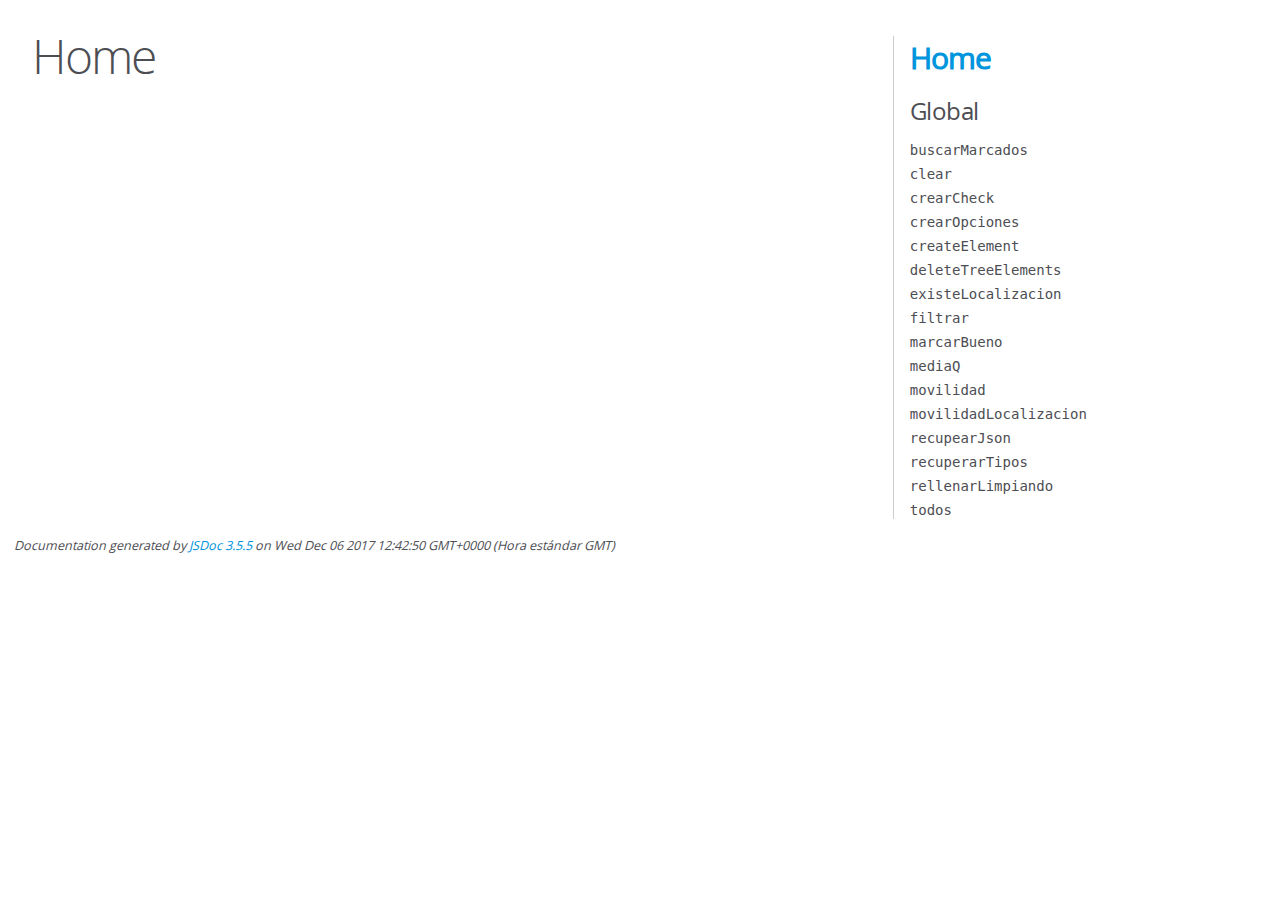
==== JSDocs/index.html @ 2aa0b310 "JSDoc" ====
<!DOCTYPE html>
<html lang="en">
<head>
    <meta charset="utf-8">
    <title>JSDoc: Home</title>

    <script src="scripts/prettify/prettify.js"> </script>
    <script src="scripts/prettify/lang-css.js"> </script>
    <!--[if lt IE 9]>
      <script src="//html5shiv.googlecode.com/svn/trunk/html5.js"></script>
    <![endif]-->
    <link type="text/css" rel="stylesheet" href="styles/prettify-tomorrow.css">
    <link type="text/css" rel="stylesheet" href="styles/jsdoc-default.css">
</head>

<body>

<div id="main">

    <h1 class="page-title">Home</h1>

    



    


    <h3> </h3>










    









</div>

<nav>
    <h2><a href="index.html">Home</a></h2><h3>Global</h3><ul><li><a href="global.html#buscarMarcados">buscarMarcados</a></li><li><a href="global.html#clear">clear</a></li><li><a href="global.html#crearCheck">crearCheck</a></li><li><a href="global.html#crearOpciones">crearOpciones</a></li><li><a href="global.html#createElement">createElement</a></li><li><a href="global.html#deleteTreeElements">deleteTreeElements</a></li><li><a href="global.html#existeLocalizacion">existeLocalizacion</a></li><li><a href="global.html#filtrar">filtrar</a></li><li><a href="global.html#marcarBueno">marcarBueno</a></li><li><a href="global.html#mediaQ">mediaQ</a></li><li><a href="global.html#movilidad">movilidad</a></li><li><a href="global.html#movilidadLocalizacion">movilidadLocalizacion</a></li><li><a href="global.html#recupearJson">recupearJson</a></li><li><a href="global.html#recuperarTipos">recuperarTipos</a></li><li><a href="global.html#rellenarLimpiando">rellenarLimpiando</a></li><li><a href="global.html#todos">todos</a></li></ul>
</nav>

<br class="clear">

<footer>
    Documentation generated by <a href="https://github.com/jsdoc3/jsdoc">JSDoc 3.5.5</a> on Wed Dec 06 2017 12:42:50 GMT+0000 (Hora estándar GMT)
</footer>

<script> prettyPrint(); </script>
<script src="scripts/linenumber.js"> </script>
</body>
</html>
---- JSDocs/styles/prettify-tomorrow.css ----
/* Tomorrow Theme */
/* Original theme - https://github.com/chriskempson/tomorrow-theme */
/* Pretty printing styles. Used with prettify.js. */
/* SPAN elements with the classes below are added by prettyprint. */
/* plain text */
.pln {
  color: #4d4d4c; }

@media screen {
  /* string content */
  .str {
    color: #718c00; }

  /* a keyword */
  .kwd {
    color: #8959a8; }

  /* a comment */
  .com {
    color: #8e908c; }

  /* a type name */
  .typ {
    color: #4271ae; }

  /* a literal value */
  .lit {
    color: #f5871f; }

  /* punctuation */
  .pun {
    color: #4d4d4c; }

  /* lisp open bracket */
  .opn {
    color: #4d4d4c; }

  /* lisp close bracket */
  .clo {
    color: #4d4d4c; }

  /* a markup tag name */
  .tag {
    color: #c82829; }

  /* a markup attribute name */
  .atn {
    color: #f5871f; }

  /* a markup attribute value */
  .atv {
    color: #3e999f; }

  /* a declaration */
  .dec {
    color: #f5871f; }

  /* a variable name */
  .var {
    color: #c82829; }

  /* a function name */
  .fun {
    color: #4271ae; } }
/* Use higher contrast and text-weight for printable form. */
@media print, projection {
  .str {
    color: #060; }

  .kwd {
    color: #006;
    font-weight: bold; }

  .com {
    color: #600;
    font-style: italic; }

  .typ {
    color: #404;
    font-weight: bold; }

  .lit {
    color: #044; }

  .pun, .opn, .clo {
    color: #440; }

  .tag {
    color: #006;
    font-weight: bold; }

  .atn {
    color: #404; }

  .atv {
    color: #060; } }
/* Style */
/*
pre.prettyprint {
  background: white;
  font-family: Consolas, Monaco, 'Andale Mono', monospace;
  font-size: 12px;
  line-height: 1.5;
  border: 1px solid #ccc;
  padding: 10px; }
*/

/* Specify class=linenums on a pre to get line numbering */
ol.linenums {
  margin-top: 0;
  margin-bottom: 0; }

/* IE indents via margin-left */
li.L0,
li.L1,
li.L2,
li.L3,
li.L4,
li.L5,
li.L6,
li.L7,
li.L8,
li.L9 {
  /* */ }

/* Alternate shading for lines */
li.L1,
li.L3,
li.L5,
li.L7,
li.L9 {
  /* */ }
---- JSDocs/styles/jsdoc-default.css ----
@font-face {
    font-family: 'Open Sans';
    font-weight: normal;
    font-style: normal;
    src: url('../fonts/OpenSans-Regular-webfont.eot');
    src:
        local('Open Sans'),
        local('OpenSans'),
        url('../fonts/OpenSans-Regular-webfont.eot?#iefix') format('embedded-opentype'),
        url('../fonts/OpenSans-Regular-webfont.woff') format('woff'),
        url('../fonts/OpenSans-Regular-webfont.svg#open_sansregular') format('svg');
}

@font-face {
    font-family: 'Open Sans Light';
    font-weight: normal;
    font-style: normal;
    src: url('../fonts/OpenSans-Light-webfont.eot');
    src:
        local('Open Sans Light'),
        local('OpenSans Light'),
        url('../fonts/OpenSans-Light-webfont.eot?#iefix') format('embedded-opentype'),
        url('../fonts/OpenSans-Light-webfont.woff') format('woff'),
        url('../fonts/OpenSans-Light-webfont.svg#open_sanslight') format('svg');
}

html
{
    overflow: auto;
    background-color: #fff;
    font-size: 14px;
}

body
{
    font-family: 'Open Sans', sans-serif;
    line-height: 1.5;
    color: #4d4e53;
    background-color: white;
}

a, a:visited, a:active {
    color: #0095dd;
    text-decoration: none;
}

a:hover {
    text-decoration: underline;
}

header
{
    display: block;
    padding: 0px 4px;
}

tt, code, kbd, samp {
    font-family: Consolas, Monaco, 'Andale Mono', monospace;
}

.class-description {
    font-size: 130%;
    line-height: 140%;
    margin-bottom: 1em;
    margin-top: 1em;
}

.class-description:empty {
    margin: 0;
}

#main {
    float: left;
    width: 70%;
}

article dl {
    margin-bottom: 40px;
}

article img {
  max-width: 100%;
}

section
{
    display: block;
    background-color: #fff;
    padding: 12px 24px;
    border-bottom: 1px solid #ccc;
    margin-right: 30px;
}

.variation {
    display: none;
}

.signature-attributes {
    font-size: 60%;
    color: #aaa;
    font-style: italic;
    font-weight: lighter;
}

nav
{
    display: block;
    float: right;
    margin-top: 28px;
    width: 30%;
    box-sizing: border-box;
    border-left: 1px solid #ccc;
    padding-left: 16px;
}

nav ul {
    font-family: 'Lucida Grande', 'Lucida Sans Unicode', arial, sans-serif;
    font-size: 100%;
    line-height: 17px;
    padding: 0;
    margin: 0;
    list-style-type: none;
}

nav ul a, nav ul a:visited, nav ul a:active {
    font-family: Consolas, Monaco, 'Andale Mono', monospace;
    line-height: 18px;
    color: #4D4E53;
}

nav h3 {
    margin-top: 12px;
}

nav li {
    margin-top: 6px;
}

footer {
    display: block;
    padding: 6px;
    margin-top: 12px;
    font-style: italic;
    font-size: 90%;
}

h1, h2, h3, h4 {
    font-weight: 200;
    margin: 0;
}

h1
{
    font-family: 'Open Sans Light', sans-serif;
    font-size: 48px;
    letter-spacing: -2px;
    margin: 12px 24px 20px;
}

h2, h3.subsection-title
{
    font-size: 30px;
    font-weight: 700;
    letter-spacing: -1px;
    margin-bottom: 12px;
}

h3
{
    font-size: 24px;
    letter-spacing: -0.5px;
    margin-bottom: 12px;
}

h4
{
    font-size: 18px;
    letter-spacing: -0.33px;
    margin-bottom: 12px;
    color: #4d4e53;
}

h5, .container-overview .subsection-title
{
    font-size: 120%;
    font-weight: bold;
    letter-spacing: -0.01em;
    margin: 8px 0 3px 0;
}

h6
{
    font-size: 100%;
    letter-spacing: -0.01em;
    margin: 6px 0 3px 0;
    font-style: italic;
}

table
{
    border-spacing: 0;
    border: 0;
    border-collapse: collapse;
}

td, th
{
    border: 1px solid #ddd;
    margin: 0px;
    text-align: left;
    vertical-align: top;
    padding: 4px 6px;
    display: table-cell;
}

thead tr
{
    background-color: #ddd;
    font-weight: bold;
}

th { border-right: 1px solid #aaa; }
tr > th:last-child { border-right: 1px solid #ddd; }

.ancestors, .attribs { color: #999; }
.ancestors a, .attribs a
{
    color: #999 !important;
    text-decoration: none;
}

.clear
{
    clear: both;
}

.important
{
    font-weight: bold;
    color: #950B02;
}

.yes-def {
    text-indent: -1000px;
}

.type-signature {
    color: #aaa;
}

.name, .signature {
    font-family: Consolas, Monaco, 'Andale Mono', monospace;
}

.details { margin-top: 14px; border-left: 2px solid #DDD; }
.details dt { width: 120px; float: left; padding-left: 10px;  padding-top: 6px; }
.details dd { margin-left: 70px; }
.details ul { margin: 0; }
.details ul { list-style-type: none; }
.details li { margin-left: 30px; padding-top: 6px; }
.details pre.prettyprint { margin: 0 }
.details .object-value { padding-top: 0; }

.description {
    margin-bottom: 1em;
    margin-top: 1em;
}

.code-caption
{
    font-style: italic;
    font-size: 107%;
    margin: 0;
}

.prettyprint
{
    border: 1px solid #ddd;
    width: 80%;
    overflow: auto;
}

.prettyprint.source {
    width: inherit;
}

.prettyprint code
{
    font-size: 100%;
    line-height: 18px;
    display: block;
    padding: 4px 12px;
    margin: 0;
    background-color: #fff;
    color: #4D4E53;
}

.prettyprint code span.line
{
  display: inline-block;
}

.prettyprint.linenums
{
  padding-left: 70px;
  -webkit-user-select: none;
  -moz-user-select: none;
  -ms-user-select: none;
  user-select: none;
}

.prettyprint.linenums ol
{
  padding-left: 0;
}

.prettyprint.linenums li
{
  border-left: 3px #ddd solid;
}

.prettyprint.linenums li.selected,
.prettyprint.linenums li.selected *
{
  background-color: lightyellow;
}

.prettyprint.linenums li *
{
  -webkit-user-select: text;
  -moz-user-select: text;
  -ms-user-select: text;
  user-select: text;
}

.params .name, .props .name, .name code {
    color: #4D4E53;
    font-family: Consolas, Monaco, 'Andale Mono', monospace;
    font-size: 100%;
}

.params td.description > p:first-child,
.props td.description > p:first-child
{
    margin-top: 0;
    padding-top: 0;
}

.params td.description > p:last-child,
.props td.description > p:last-child
{
    margin-bottom: 0;
    padding-bottom: 0;
}

.disabled {
    color: #454545;
}
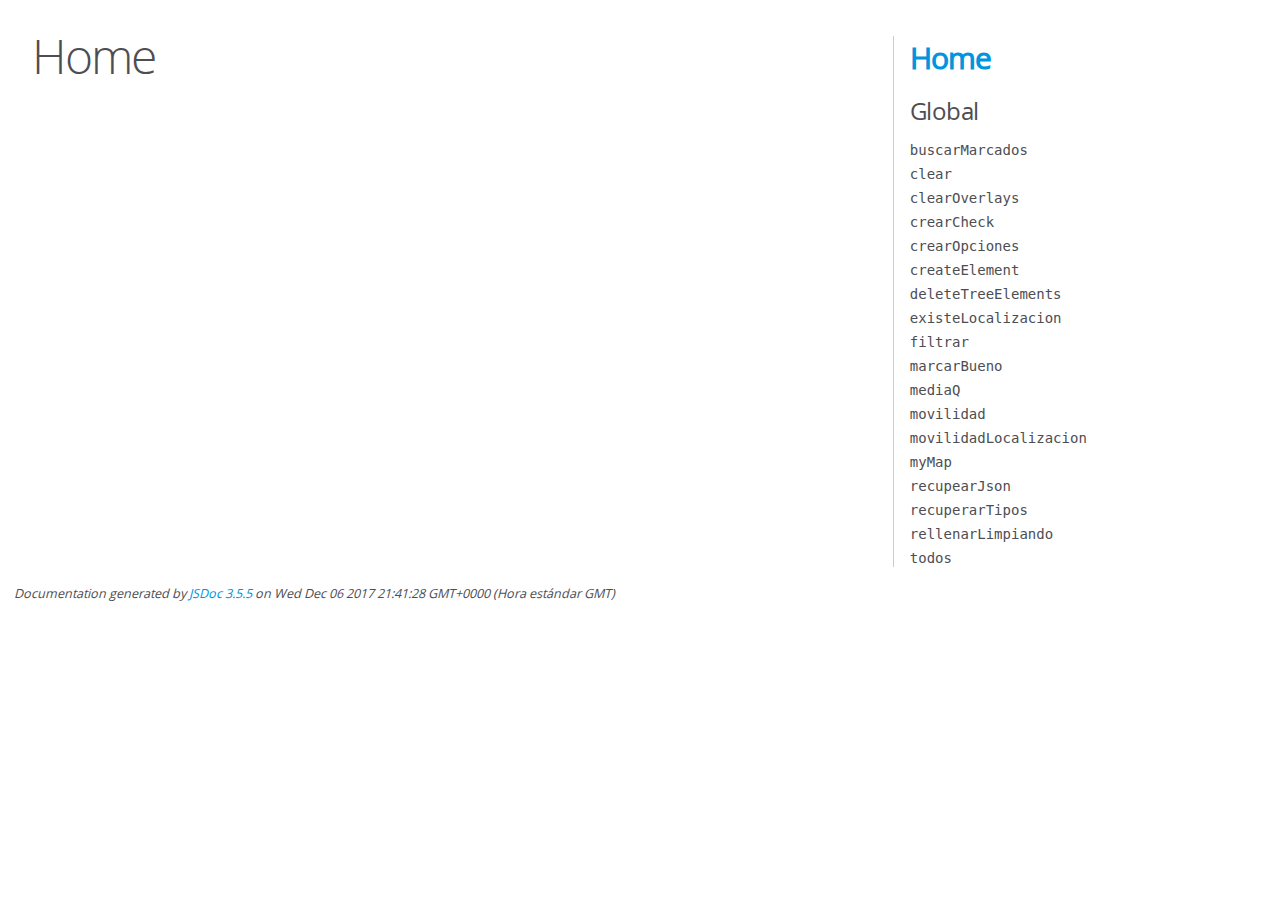
==== commit 664911a0: "(-.-)" ====
--- a/JSDocs/index.html
+++ b/JSDocs/index.html
@@ -50,13 +50,13 @@
 </div>
 
 <nav>
-    <h2><a href="index.html">Home</a></h2><h3>Global</h3><ul><li><a href="global.html#buscarMarcados">buscarMarcados</a></li><li><a href="global.html#clear">clear</a></li><li><a href="global.html#crearCheck">crearCheck</a></li><li><a href="global.html#crearOpciones">crearOpciones</a></li><li><a href="global.html#createElement">createElement</a></li><li><a href="global.html#deleteTreeElements">deleteTreeElements</a></li><li><a href="global.html#existeLocalizacion">existeLocalizacion</a></li><li><a href="global.html#filtrar">filtrar</a></li><li><a href="global.html#marcarBueno">marcarBueno</a></li><li><a href="global.html#mediaQ">mediaQ</a></li><li><a href="global.html#movilidad">movilidad</a></li><li><a href="global.html#movilidadLocalizacion">movilidadLocalizacion</a></li><li><a href="global.html#recupearJson">recupearJson</a></li><li><a href="global.html#recuperarTipos">recuperarTipos</a></li><li><a href="global.html#rellenarLimpiando">rellenarLimpiando</a></li><li><a href="global.html#todos">todos</a></li></ul>
+    <h2><a href="index.html">Home</a></h2><h3>Global</h3><ul><li><a href="global.html#buscarMarcados">buscarMarcados</a></li><li><a href="global.html#clear">clear</a></li><li><a href="global.html#clearOverlays">clearOverlays</a></li><li><a href="global.html#crearCheck">crearCheck</a></li><li><a href="global.html#crearOpciones">crearOpciones</a></li><li><a href="global.html#createElement">createElement</a></li><li><a href="global.html#deleteTreeElements">deleteTreeElements</a></li><li><a href="global.html#existeLocalizacion">existeLocalizacion</a></li><li><a href="global.html#filtrar">filtrar</a></li><li><a href="global.html#marcarBueno">marcarBueno</a></li><li><a href="global.html#mediaQ">mediaQ</a></li><li><a href="global.html#movilidad">movilidad</a></li><li><a href="global.html#movilidadLocalizacion">movilidadLocalizacion</a></li><li><a href="global.html#myMap">myMap</a></li><li><a href="global.html#recupearJson">recupearJson</a></li><li><a href="global.html#recuperarTipos">recuperarTipos</a></li><li><a href="global.html#rellenarLimpiando">rellenarLimpiando</a></li><li><a href="global.html#todos">todos</a></li></ul>
 </nav>
 
 <br class="clear">
 
 <footer>
-    Documentation generated by <a href="https://github.com/jsdoc3/jsdoc">JSDoc 3.5.5</a> on Wed Dec 06 2017 12:42:50 GMT+0000 (Hora estándar GMT)
+    Documentation generated by <a href="https://github.com/jsdoc3/jsdoc">JSDoc 3.5.5</a> on Wed Dec 06 2017 21:41:28 GMT+0000 (Hora estándar GMT)
 </footer>
 
 <script> prettyPrint(); </script>
